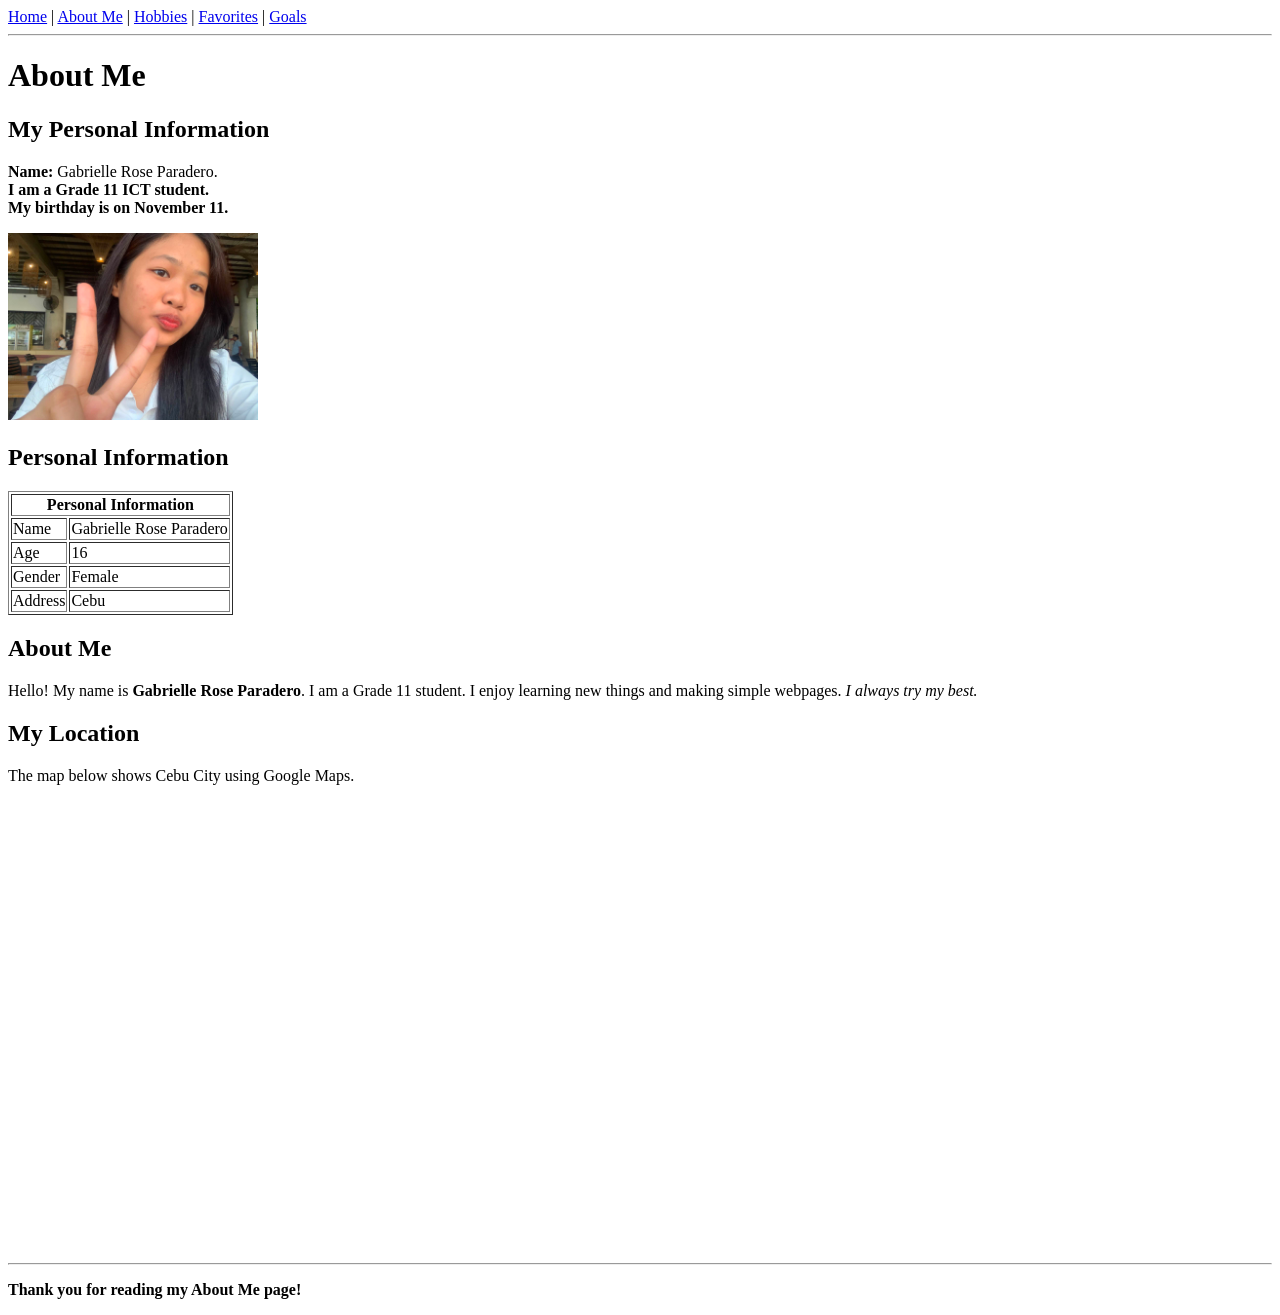
==== about.html @ 6cc4fd08 "Add files via upload Updated profile website with links and frames" ====
<!DOCTYPE html>
<html>
<head>
    <title>About Me</title>
</head>

<body>

<nav>
    <a href="index.html">Home</a> |
    <a href="about.html">About Me</a> |
    <a href="hobbies.html">Hobbies</a> |
    <a href="favorites.html">Favorites</a> |
    <a href="goals.html">Goals</a>
</nav>

<hr>

<h1>About Me</h1>

<h2>My Personal Information</h2>

<p>
<b>Name:</b> Gabrielle Rose Paradero.<br>
<b>I am a Grade 11 ICT student.</b><br>
<b>My birthday is on November 11.</b><br>
</p>

<img src="profile.jpg" alt="My Profile Picture" width="250">

<h2>Personal Information</h2>

<table border="1">
<tr>
<th colspan="2">Personal Information</th>
</tr>

<tr>
<td>Name</td>
<td>Gabrielle Rose Paradero</td>
</tr>

<tr>
<td>Age</td>
<td>16</td>
</tr>

<tr>
<td>Gender</td>
<td>Female</td>
</tr>

<tr>
<td>Address</td>
<td>Cebu</td>
</tr>

</table>

<h2>About Me</h2>

<p>
Hello! My name is <b>Gabrielle Rose Paradero</b>. I am a Grade 11 student. I enjoy learning new things and making simple webpages. <i>I always try my best.</i>
</p>

<h2>My Location</h2>

<p>
The map below shows Cebu City using Google Maps.
</p>

<iframe src="https://www.google.com/maps/embed?pb=!1m18!1m12!1m3!1d9337.25090791818!2d123.94653064439802!3d10.275244884096503!2m3!1f0!2f0!3f0!3m2!1i1024!2i768!4f13.1!3m3!1m2!1s0x33a99a12fdbdce27%3A0xf5ef4addcaf6062f!2sRGE%20Agridev%20Corp.!5e0!3m2!1sen!2sph!4v1785931201587!5m2!1sen!2sph" width="600" height="450" style="border:0;" allowfullscreen="" loading="lazy" referrerpolicy="strict-origin-when-cross-origin"></iframe>

<hr>

<p><b>Thank you for reading my About Me page!</b></p>

</body>
</html>
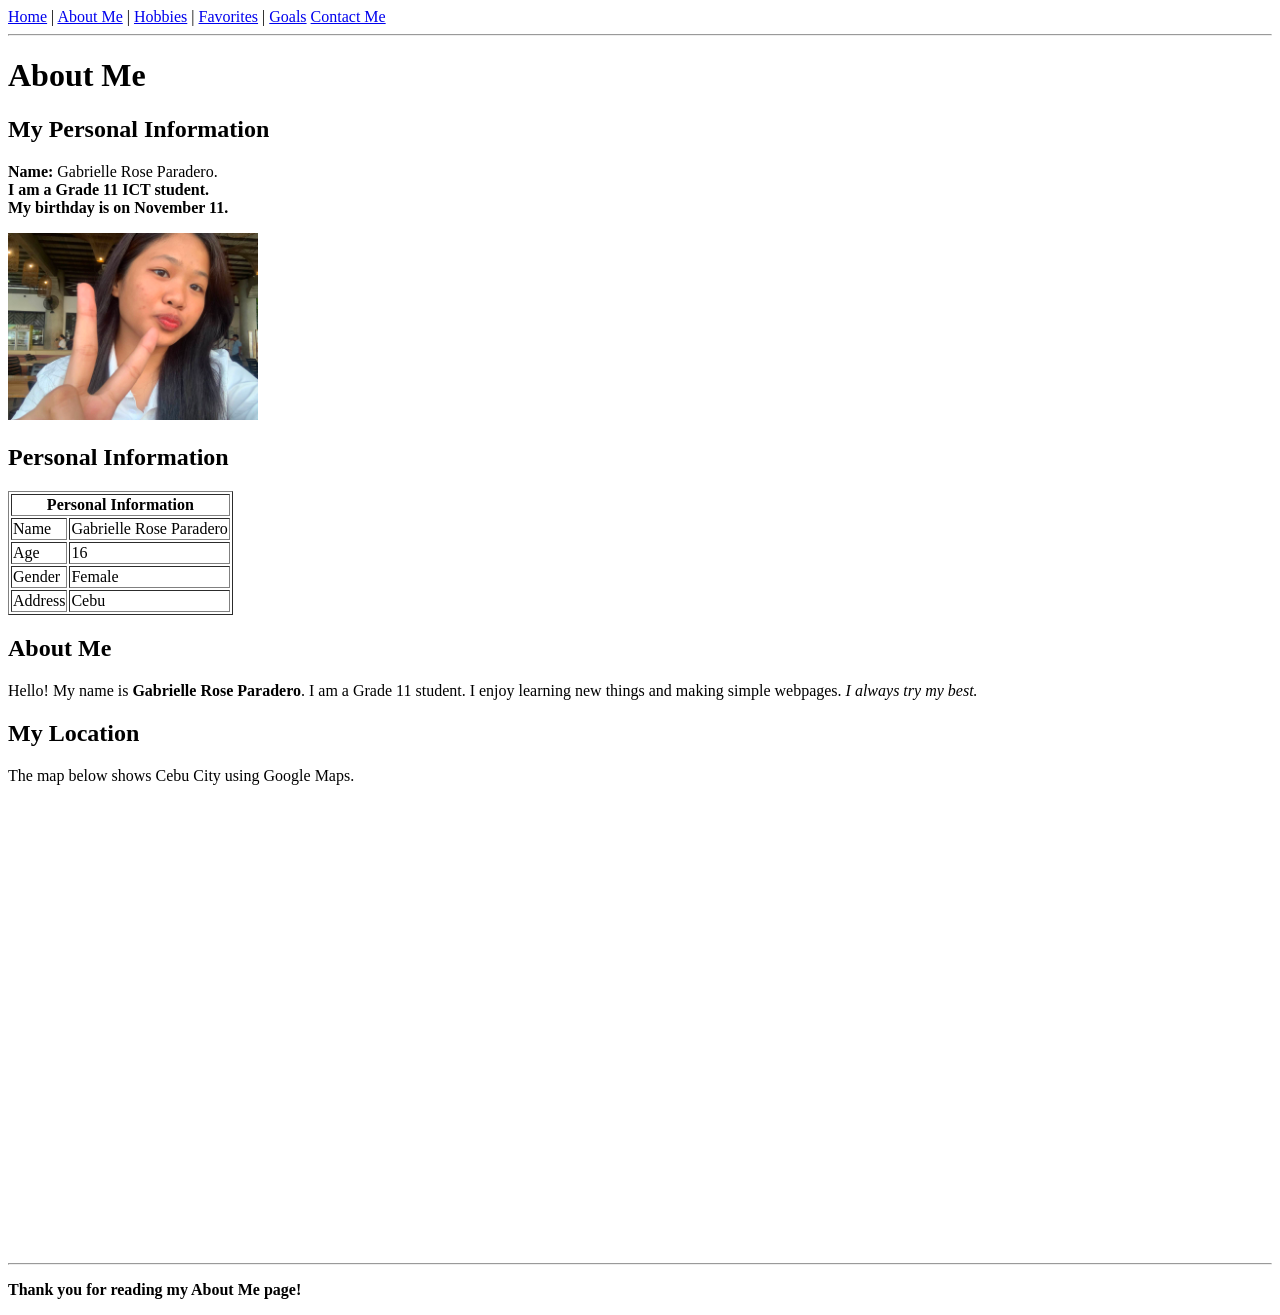
==== commit 56e57b98: "Update navigation menu in about.html Added 'Contact Me' link to the navigation menu." ====
--- a/about.html
+++ b/about.html
@@ -12,6 +12,7 @@
     <a href="hobbies.html">Hobbies</a> |
     <a href="favorites.html">Favorites</a> |
     <a href="goals.html">Goals</a>
+    <a href="contact.html">Contact Me</a>
 </nav>
 
 <hr>
@@ -76,4 +77,4 @@
 <p><b>Thank you for reading my About Me page!</b></p>
 
 </body>
-</html>+</html>
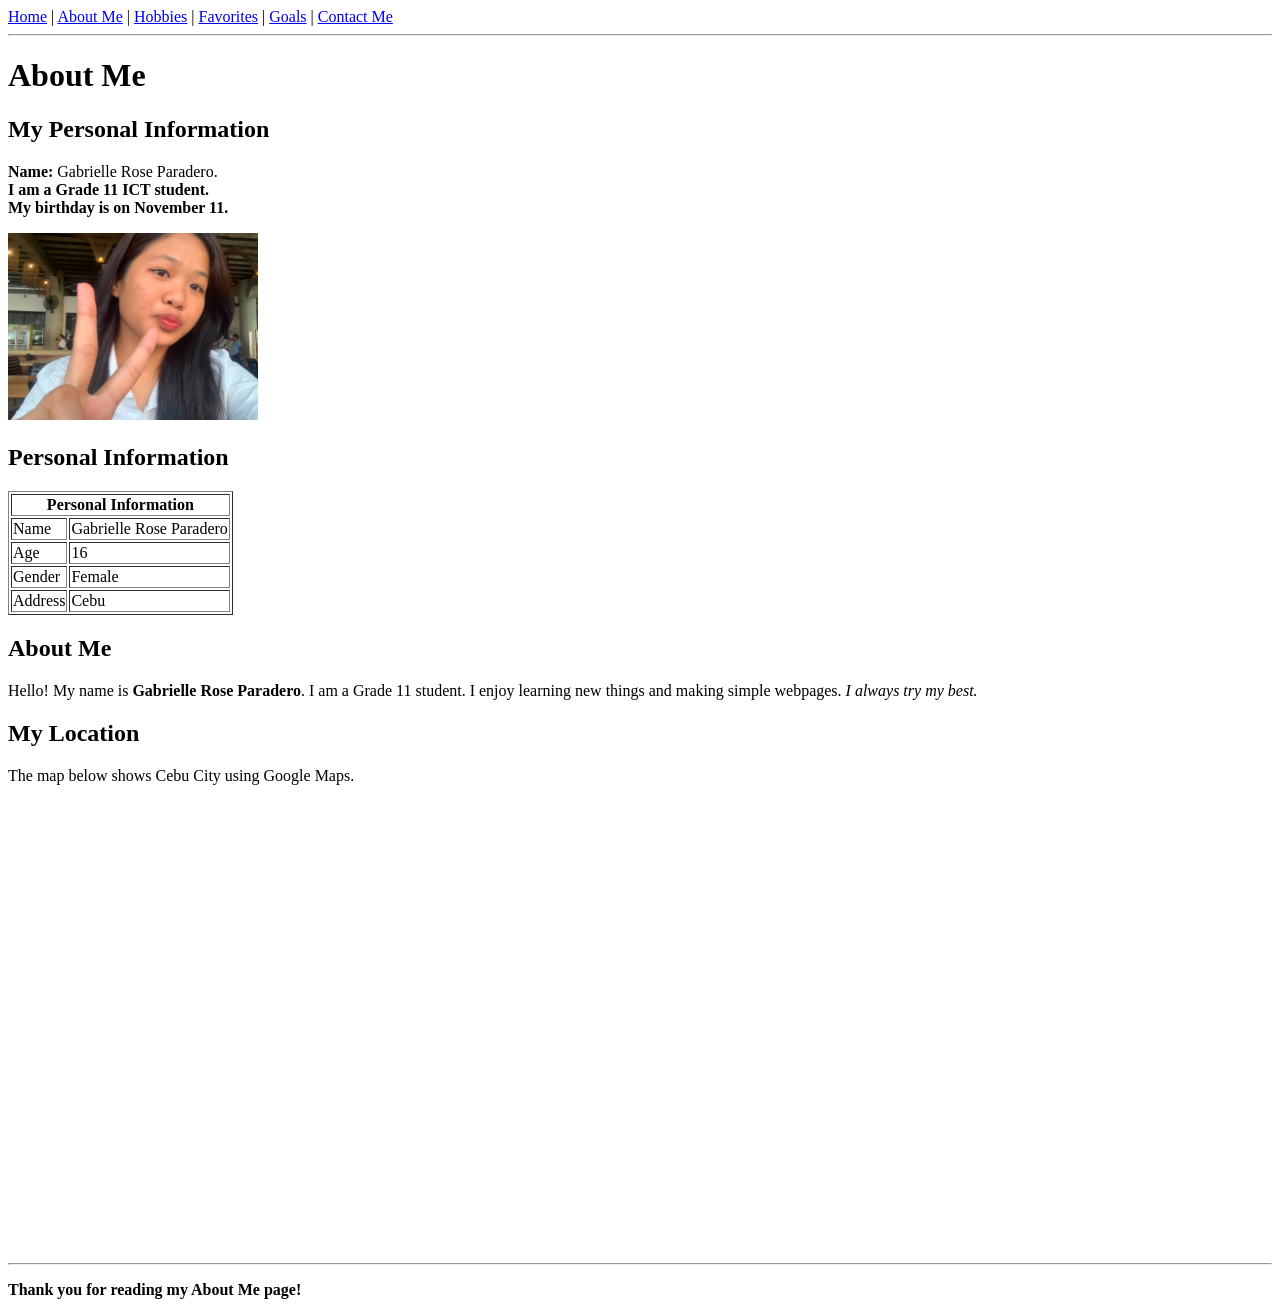
==== commit c97f9aef: "Fix HTML formatting and structure in about.html" ====
--- a/about.html
+++ b/about.html
@@ -11,7 +11,7 @@
     <a href="about.html">About Me</a> |
     <a href="hobbies.html">Hobbies</a> |
     <a href="favorites.html">Favorites</a> |
-    <a href="goals.html">Goals</a>
+    <a href="goals.html">Goals</a> |
     <a href="contact.html">Contact Me</a>
 </nav>
 
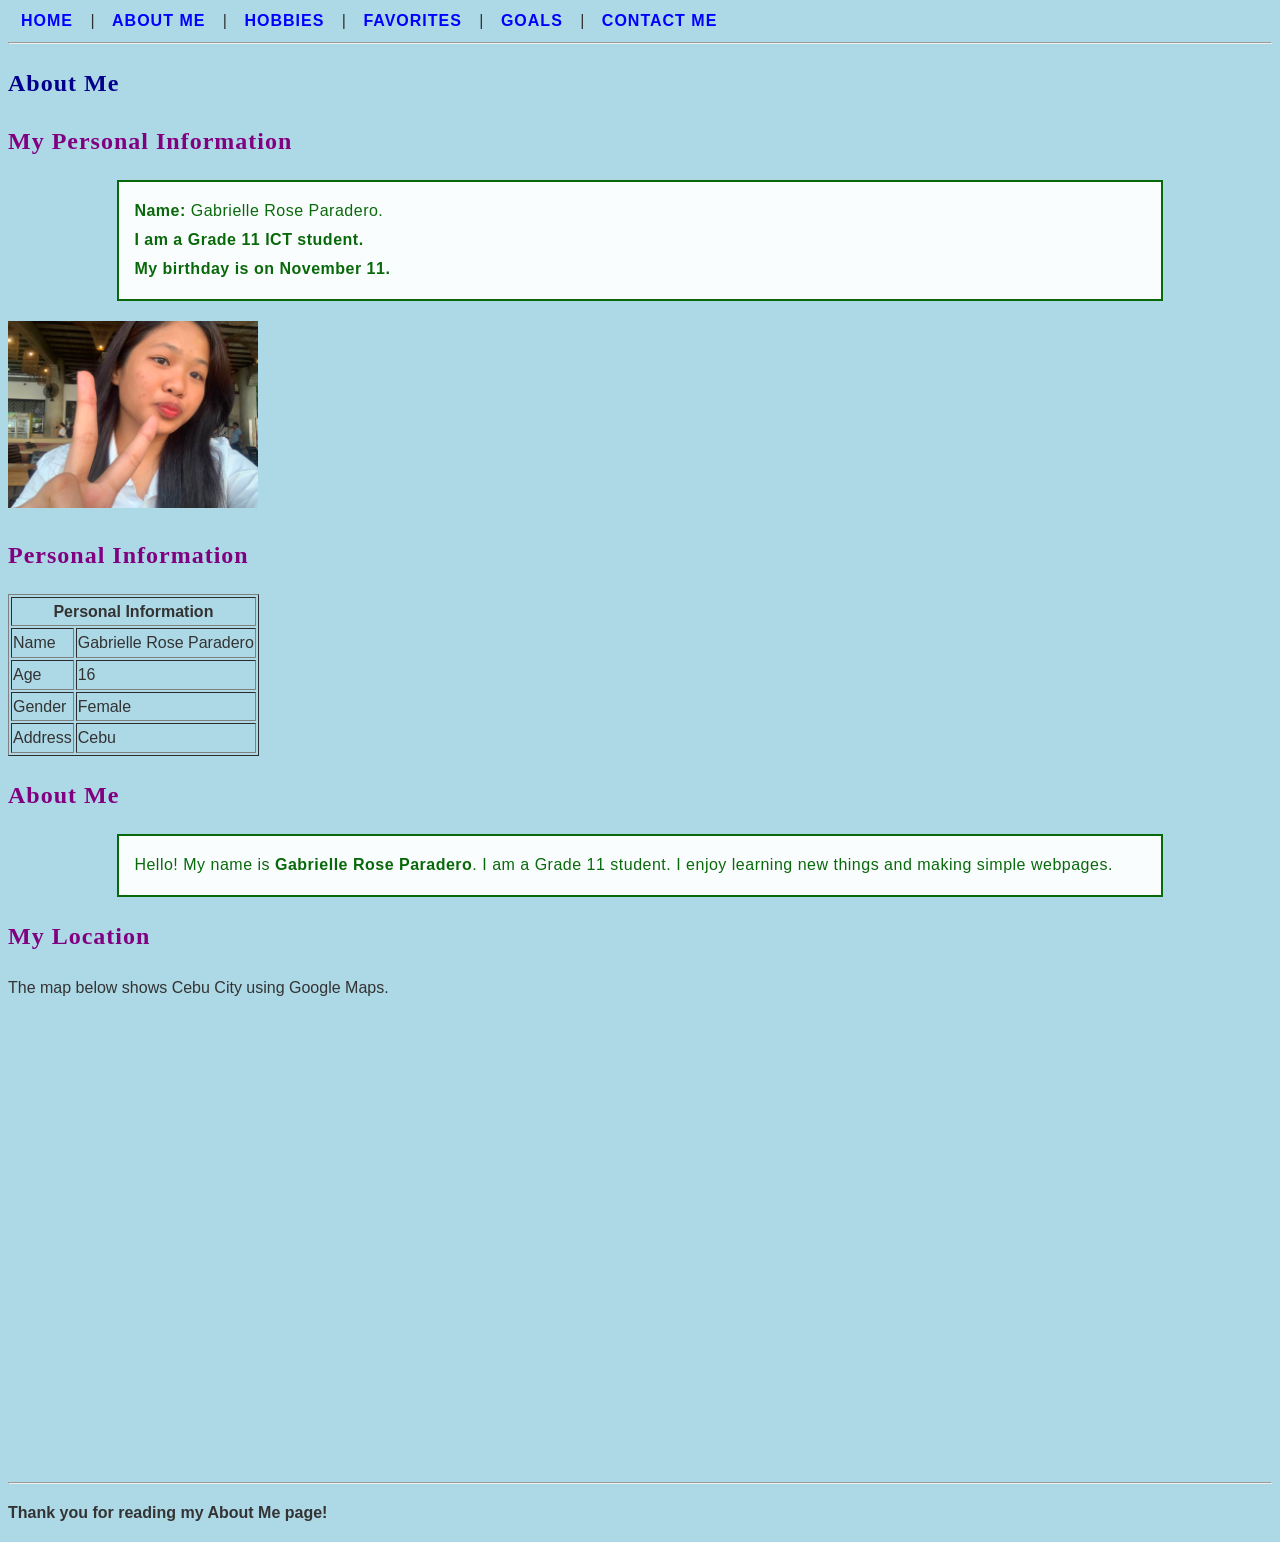
==== commit b4ea01f4: "Refactor about.html to include CSS and improve structure Added a stylesheet link and updated class n" ====
--- a/about.html
+++ b/about.html
@@ -2,26 +2,27 @@
 <html>
 <head>
     <title>About Me</title>
+    <link rel="stylesheet" href="style.css">
 </head>
 
 <body>
 
 <nav>
-    <a href="index.html">Home</a> |
-    <a href="about.html">About Me</a> |
-    <a href="hobbies.html">Hobbies</a> |
-    <a href="favorites.html">Favorites</a> |
-    <a href="goals.html">Goals</a> |
-    <a href="contact.html">Contact Me</a>
+    <a class="nav-link" href="index.html">Home</a> |
+    <a class="nav-link" href="about.html">About Me</a> |
+    <a class="nav-link" href="hobbies.html">Hobbies</a> |
+    <a class="nav-link" href="favorites.html">Favorites</a> |
+    <a class="nav-link" href="goals.html">Goals</a> |
+    <a class="nav-link" href="contact.html">Contact Me</a>
 </nav>
 
 <hr>
 
-<h1>About Me</h1>
+<h2>About Me</h2>
 
-<h2>My Personal Information</h2>
+<h2 class="section-title"> My Personal Information</h2>
 
-<p>
+<p class="profile-info">
 <b>Name:</b> Gabrielle Rose Paradero.<br>
 <b>I am a Grade 11 ICT student.</b><br>
 <b>My birthday is on November 11.</b><br>
@@ -29,7 +30,7 @@
 
 <img src="profile.jpg" alt="My Profile Picture" width="250">
 
-<h2>Personal Information</h2>
+<h2 class="section-title">Personal Information</h2>
 
 <table border="1">
 <tr>
@@ -58,13 +59,13 @@
 
 </table>
 
-<h2>About Me</h2>
+<h2 class="section-title">About Me</h2>
 
-<p>
-Hello! My name is <b>Gabrielle Rose Paradero</b>. I am a Grade 11 student. I enjoy learning new things and making simple webpages. <i>I always try my best.</i>
+<p class="profile-info">
+Hello! My name is <b>Gabrielle Rose Paradero</b>. I am a Grade 11 student. I enjoy learning new things and making simple webpages.
 </p>
 
-<h2>My Location</h2>
+<h2 class="section-title">My Location</h2>
 
 <p>
 The map below shows Cebu City using Google Maps.
--- a/style.css
+++ b/style.css
@@ -0,0 +1,367 @@
+body {
+
+    color: #333333;
+
+    background-color: lightblue;
+
+    font-family: Arial, sans-serif;
+
+    font-size: 16px;
+
+    line-height: 1.6;
+
+}
+
+
+/* Main Heading */
+
+h1 {
+
+    text-align: center;
+
+    text-transform: uppercase;
+
+    text-decoration: underline;
+
+    letter-spacing: 2px;
+
+    font-family: Georgia, serif;
+
+    font-size: 32px;
+
+    font-weight: bold;
+
+    color: white;
+
+    background: linear-gradient(to right, #4169e1, #9370db);
+
+    padding: 20px;
+
+}
+
+
+/* Other Headings */
+
+h2 {
+
+    color: darkblue;
+
+    font-family: Georgia, serif;
+
+    font-size: 24px;
+
+    font-weight: bold;
+
+    letter-spacing: 1px;
+
+}
+
+
+/* Profile Information */
+
+.profile-info {
+    color: darkgreen;
+    font-family: Arial, sans-serif;
+    font-size: 16px;
+    line-height: 1.8;
+    letter-spacing: 0.5px;
+    background-color: white;
+
+    /* CSS Box Model */
+    width: 80%;
+    height: auto;
+    padding: 15px;
+    border: 2px solid darkgreen;
+    margin: 20px auto;
+
+    opacity: 0.95;
+}
+
+
+/* Navigation */
+
+.nav-link {
+
+    color: white;
+
+    font-family: Arial, sans-serif;
+
+    font-size: 16px;
+
+    font-weight: bold;
+
+    text-decoration: none;
+
+    text-transform: uppercase;
+
+    letter-spacing: 1px;
+
+}
+
+
+/* Section Titles */
+
+.section-title {
+
+    color: purple;
+
+    font-family: Georgia, serif;
+
+    font-size: 24px;
+
+    font-weight: bold;
+
+    text-transform: capitalize;
+
+}
+
+
+/* Form Labels */
+
+.form-label {
+
+    font-family: Arial, sans-serif;
+
+    font-size: 16px;
+
+    font-weight: bold;
+
+}
+
+
+/* Form Inputs */
+
+.form-input {
+
+    color: blue;
+
+    font-family: Arial, sans-serif;
+
+    font-size: 15px;
+
+}
+
+
+/* Buttons */
+
+.btn {
+
+    font-family: Arial, sans-serif;
+
+    font-size: 16px;
+
+    font-weight: bold;
+
+}
+
+
+/* Primary Button */
+
+.primary {
+
+    color: white;
+
+    background-color: darkblue;
+
+}
+
+
+/* Main Header */
+
+#main-header {
+    position: relative;
+    z-index: 10;
+    text-align: center;
+    background-color: lightgray;
+    padding: 20px;
+    border: 2px solid darkblue;
+    margin-bottom: 20px;
+    opacity: 0.95;
+}
+
+
+/* Contact Section */
+
+#contact-section {
+
+    text-align: center;
+
+    text-transform: uppercase;
+
+    letter-spacing: 2px;
+
+    color: darkblue;
+
+    background: linear-gradient(to right, lightyellow, lavender);
+
+    padding: 15px;
+
+}
+
+/* Contact Form */
+
+form {
+    background: linear-gradient(to bottom, white, lavender);
+    color: #333333;
+    font-family: Arial, sans-serif;
+    font-size: 16px;
+    line-height: 1.6;
+    padding: 20px;
+    opacity: 0.95;
+}
+
+ /* Updated for CSS Lesson 2.1 */
+ 
+ /* CSS Lists */
+
+ul {
+    list-style-type: square;
+    padding-left: 30px;
+}
+
+ol {
+    list-style-type: upper-alpha;
+    padding-left: 30px;
+}
+
+/* CSS Links */
+
+.nav-link {
+    padding: 8px;
+    margin: 5px;
+    text-decoration: none;
+}
+
+.nav-link:link {
+    color: blue;
+}
+
+.nav-link:visited {
+    color: purple;
+}
+
+.nav-link:hover {
+    color: red;
+    text-decoration: underline;
+}
+
+.nav-link:active {
+    color: green;
+}
+
+.profile-image {
+    position: relative;
+    z-index: 2;
+    float: left;
+    margin: 10px 20px 10px 0;
+    border: 3px solid darkblue;
+}
+
+/* Clear Float */
+
+.clear-section {
+    clear: both;
+}
+
+
+/* MY PHOTO GALLERY */
+
+#gallery {
+    margin: 30px auto;
+    padding: 20px;
+    text-align: center;
+}
+
+.gallery {
+    display: grid;
+    grid-template-columns: repeat(2, 1fr);
+    gap: 20px;
+    max-width: 800px;
+    margin: 20px auto;
+}
+
+.gallery img {
+    width: 100%;
+    height: 220px;
+    object-fit: cover;
+    border-radius: 12px;
+    border: 3px solid white;
+    box-shadow: 0 4px 10px rgba(0, 0, 0, 0.2);
+}
+
+
+/* PICTURE HOVER EFFECT */
+
+.gallery img {
+    transition: transform 0.3s ease, box-shadow 0.3s ease;
+}
+
+.gallery img:hover {
+    transform: scale(1.05);
+    box-shadow: 0 8px 18px rgba(0, 0, 0, 0.3);
+}
+
+
+/* NAVIGATION LINK EFFECTS */
+
+.nav-link:hover {
+    color: purple;
+    text-decoration: underline;
+}
+
+.nav-link:active {
+    color: red;
+}
+
+.nav-link:visited {
+    color: darkgreen;
+}
+
+
+/* CONTACT FORM FOCUS EFFECT */
+
+input:focus,
+textarea:focus {
+    outline: 2px solid royalblue;
+    border-color: royalblue;
+    background-color: #f0f8ff;
+}
+
+
+/* BUTTON HOVER AND CLICK EFFECTS */
+
+button:hover,
+input[type="submit"]:hover {
+    opacity: 0.8;
+    cursor: pointer;
+}
+
+button:active,
+input[type="submit"]:active {
+    transform: scale(0.98);
+}
+
+
+
+#gallery h2::before {
+    content: "[ ";
+    color: purple;
+    font-weight: bold;
+}
+
+#gallery h2::after {
+    content: " ]";
+    color: purple;
+    font-weight: bold;
+} 
+
+/* Add a decorative line under h1 headings */
+h1::after {
+    content: "";
+    display: block;
+    width: 100px;
+    height: 4px;
+    background: linear-gradient(to right, blue, purple);
+    margin: 10px auto;
+    border-radius: 5px;
+}
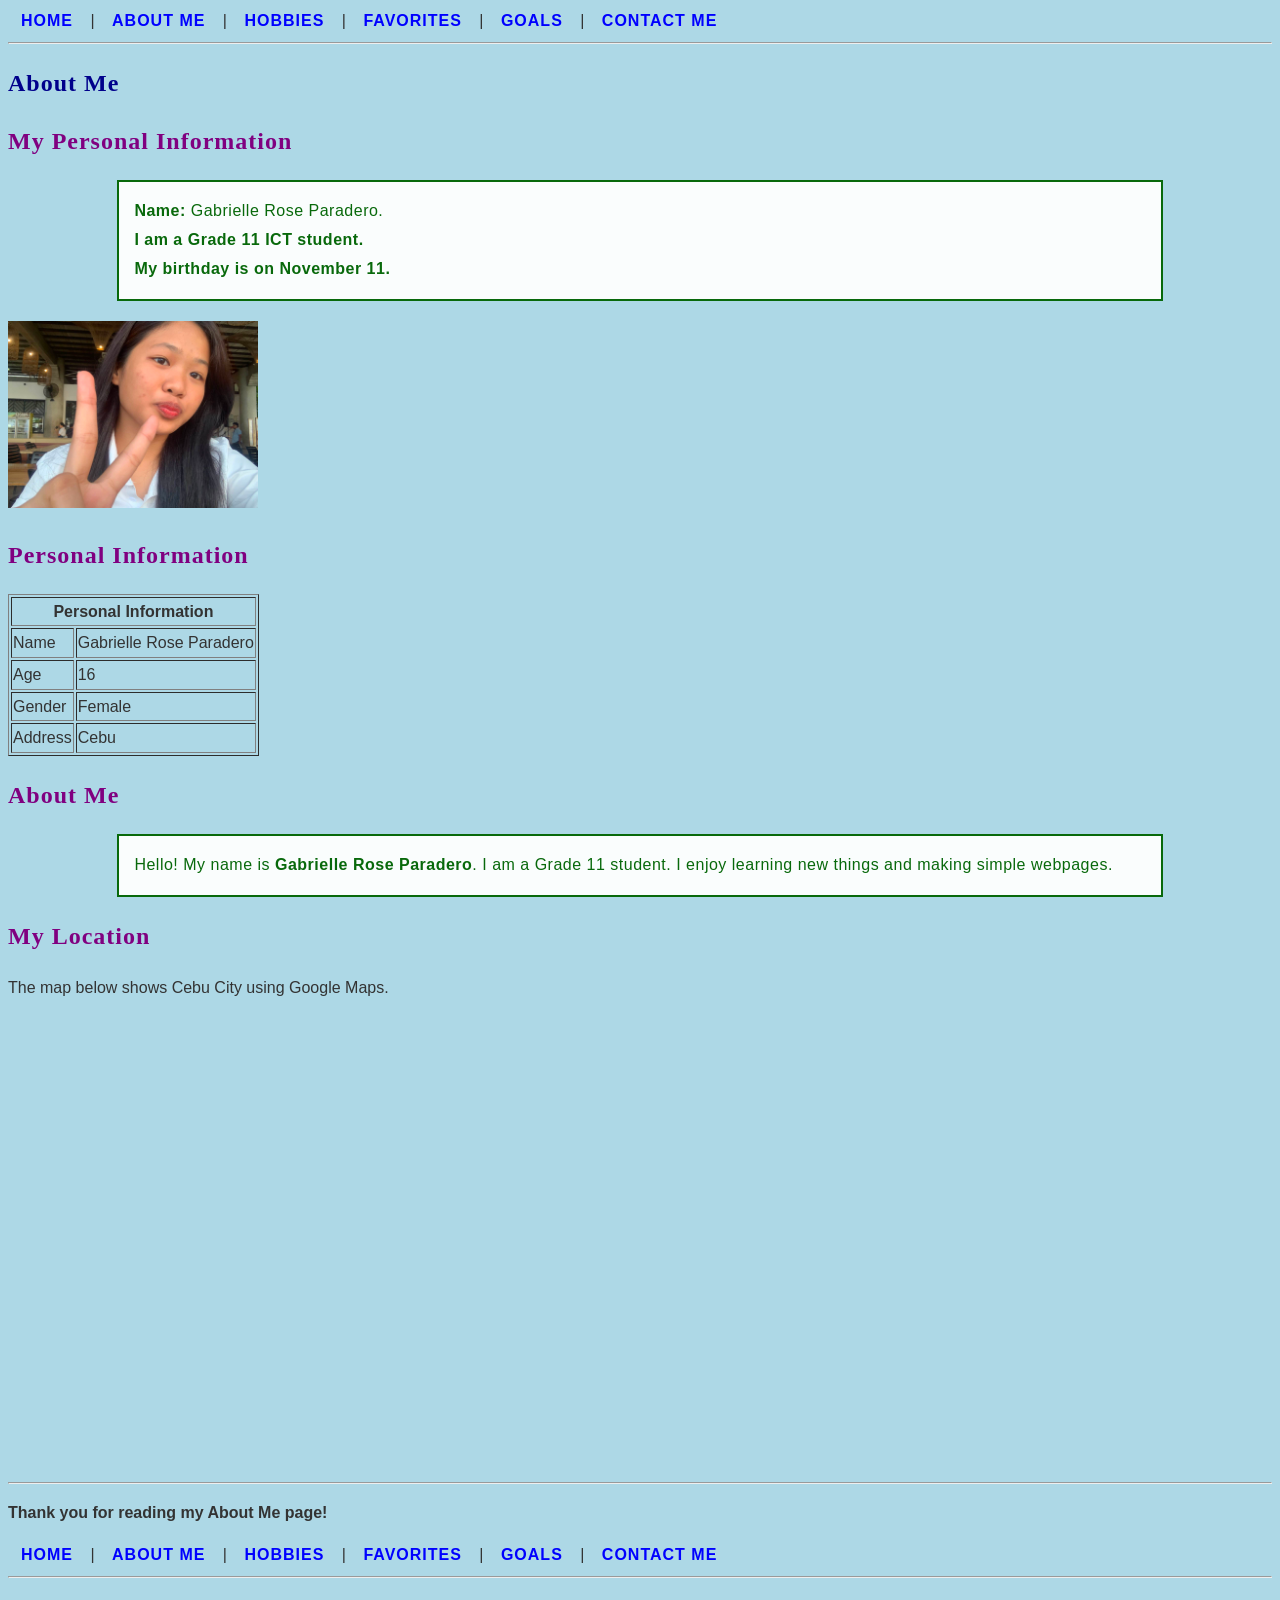
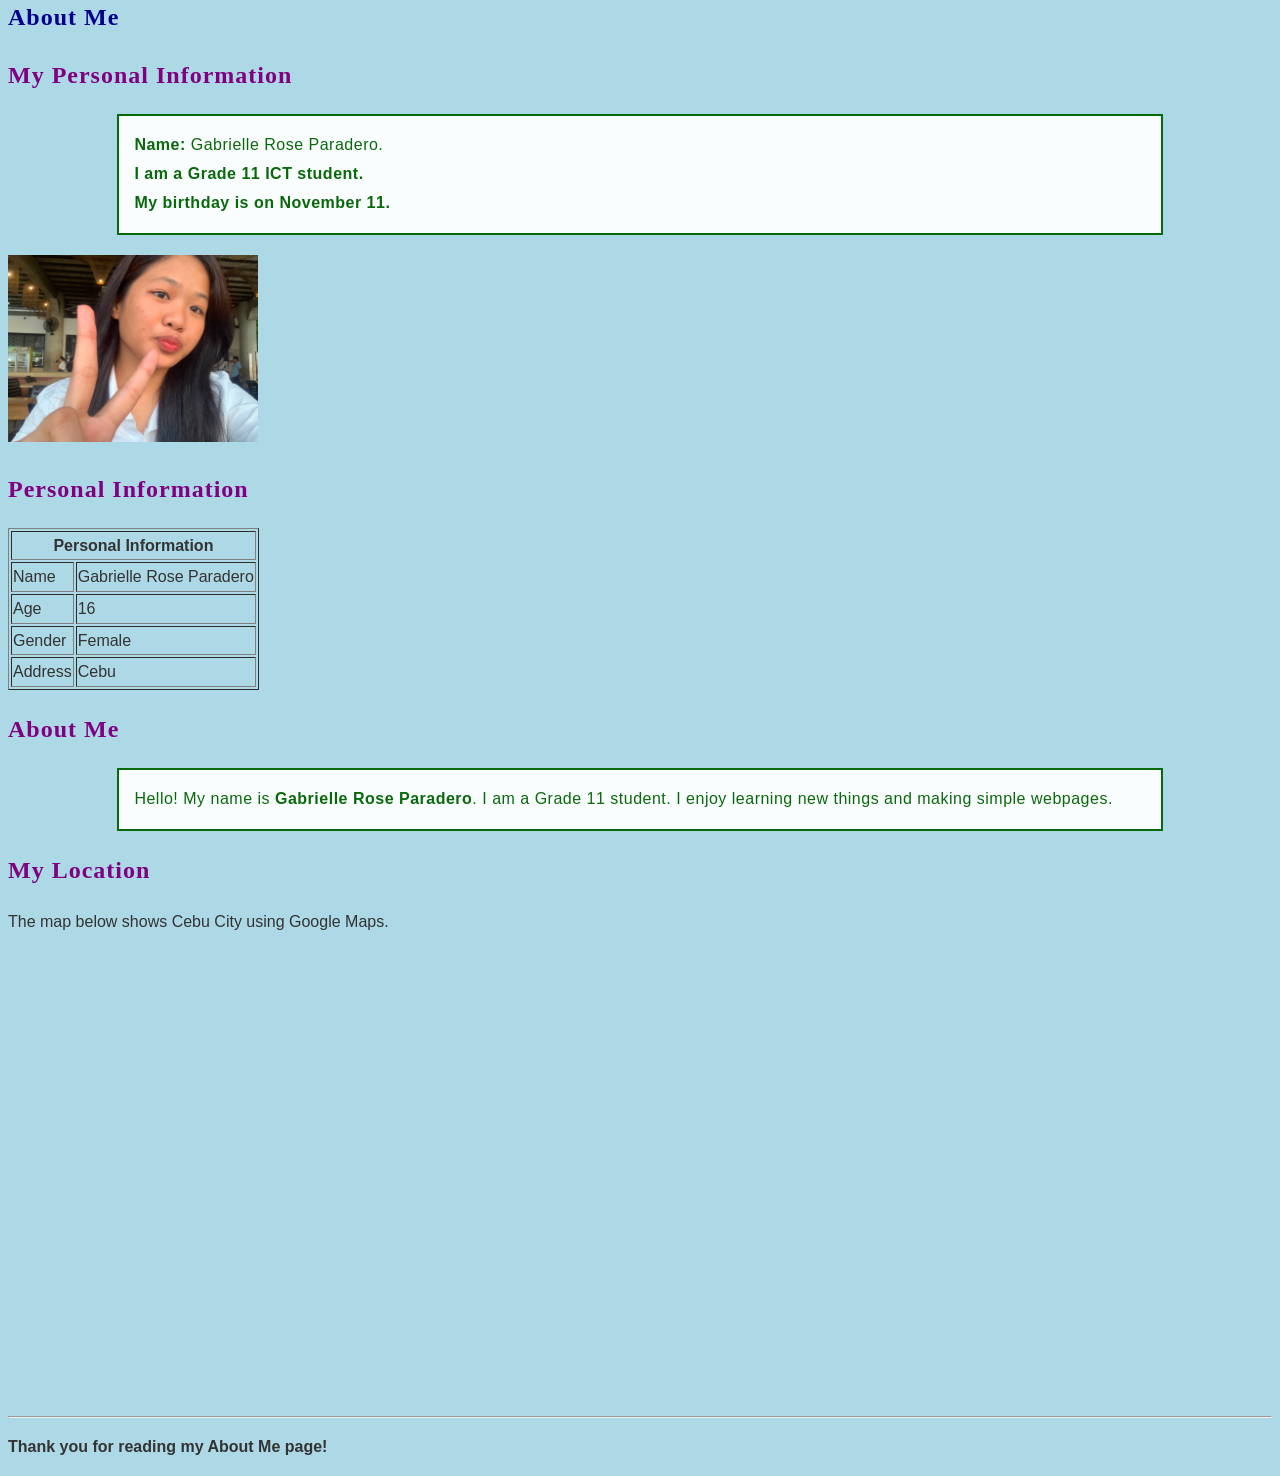
==== commit 857a1b1a: "Refactor about.html for improved structure" ====
--- a/about.html
+++ b/about.html
@@ -78,4 +78,84 @@
 <p><b>Thank you for reading my About Me page!</b></p>
 
 </body>
+</html><!DOCTYPE html>
+<html>
+<head>
+    <title>About Me</title>
+    <link rel="stylesheet" href="style.css">
+</head>
+
+<body>
+
+<nav>
+    <a class="nav-link" href="index.html">Home</a> |
+    <a class="nav-link" href="about.html">About Me</a> |
+    <a class="nav-link" href="hobbies.html">Hobbies</a> |
+    <a class="nav-link" href="favorites.html">Favorites</a> |
+    <a class="nav-link" href="goals.html">Goals</a> |
+    <a class="nav-link" href="contact.html">Contact Me</a>
+</nav>
+
+<hr>
+
+<h2>About Me</h2>
+
+<h2 class="section-title"> My Personal Information</h2>
+
+<p class="profile-info">
+<b>Name:</b> Gabrielle Rose Paradero.<br>
+<b>I am a Grade 11 ICT student.</b><br>
+<b>My birthday is on November 11.</b><br>
+</p>
+
+<img src="profile.jpg" alt="My Profile Picture" width="250">
+
+<h2 class="section-title">Personal Information</h2>
+
+<table border="1">
+<tr>
+<th colspan="2">Personal Information</th>
+</tr>
+
+<tr>
+<td>Name</td>
+<td>Gabrielle Rose Paradero</td>
+</tr>
+
+<tr>
+<td>Age</td>
+<td>16</td>
+</tr>
+
+<tr>
+<td>Gender</td>
+<td>Female</td>
+</tr>
+
+<tr>
+<td>Address</td>
+<td>Cebu</td>
+</tr>
+
+</table>
+
+<h2 class="section-title">About Me</h2>
+
+<p class="profile-info">
+Hello! My name is <b>Gabrielle Rose Paradero</b>. I am a Grade 11 student. I enjoy learning new things and making simple webpages.
+</p>
+
+<h2 class="section-title">My Location</h2>
+
+<p>
+The map below shows Cebu City using Google Maps.
+</p>
+
+<iframe src="https://www.google.com/maps/embed?pb=!1m18!1m12!1m3!1d9337.25090791818!2d123.94653064439802!3d10.275244884096503!2m3!1f0!2f0!3f0!3m2!1i1024!2i768!4f13.1!3m3!1m2!1s0x33a99a12fdbdce27%3A0xf5ef4addcaf6062f!2sRGE%20Agridev%20Corp.!5e0!3m2!1sen!2sph!4v1785931201587!5m2!1sen!2sph" width="600" height="450" style="border:0;" allowfullscreen="" loading="lazy" referrerpolicy="strict-origin-when-cross-origin"></iframe>
+
+<hr>
+
+<p><b>Thank you for reading my About Me page!</b></p>
+
+</body>
 </html>
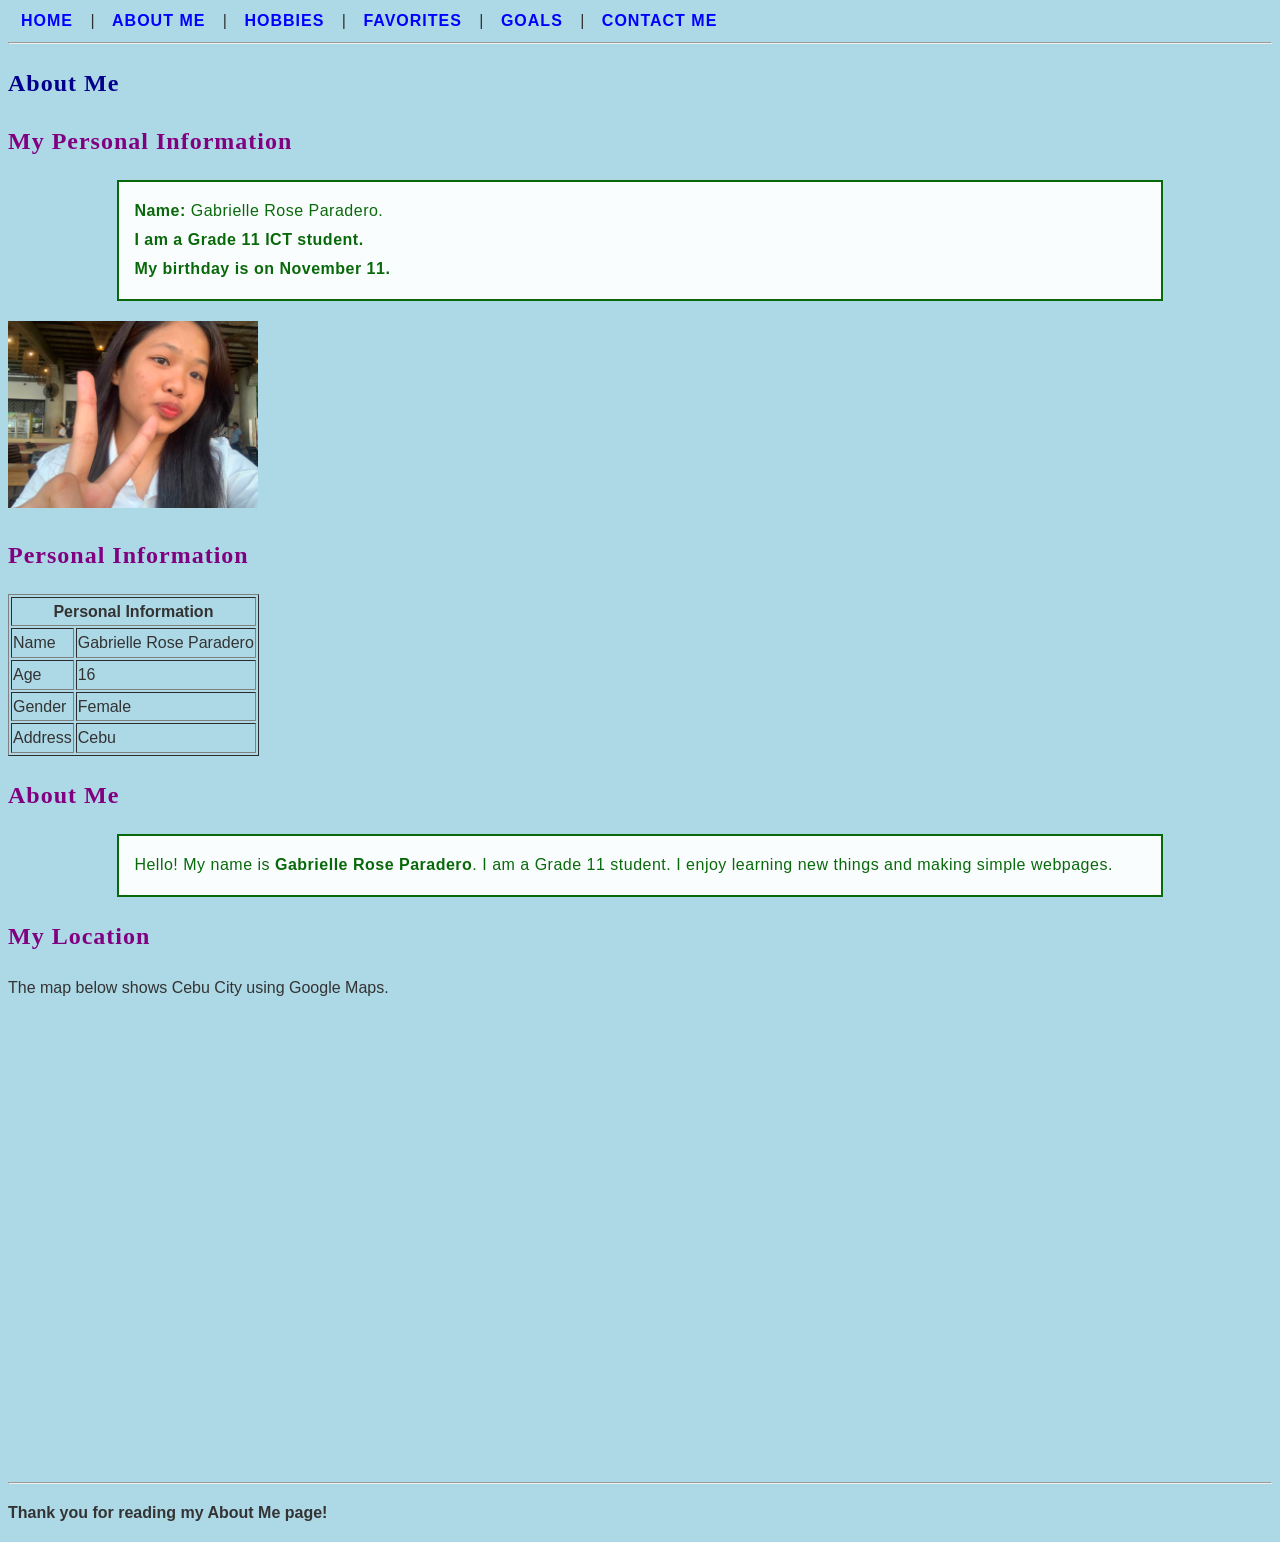
==== commit d8af33f2: "Fix HTML structure and remove duplicate content" ====
--- a/about.html
+++ b/about.html
@@ -78,84 +78,4 @@
 <p><b>Thank you for reading my About Me page!</b></p>
 
 </body>
-</html><!DOCTYPE html>
-<html>
-<head>
-    <title>About Me</title>
-    <link rel="stylesheet" href="style.css">
-</head>
-
-<body>
-
-<nav>
-    <a class="nav-link" href="index.html">Home</a> |
-    <a class="nav-link" href="about.html">About Me</a> |
-    <a class="nav-link" href="hobbies.html">Hobbies</a> |
-    <a class="nav-link" href="favorites.html">Favorites</a> |
-    <a class="nav-link" href="goals.html">Goals</a> |
-    <a class="nav-link" href="contact.html">Contact Me</a>
-</nav>
-
-<hr>
-
-<h2>About Me</h2>
-
-<h2 class="section-title"> My Personal Information</h2>
-
-<p class="profile-info">
-<b>Name:</b> Gabrielle Rose Paradero.<br>
-<b>I am a Grade 11 ICT student.</b><br>
-<b>My birthday is on November 11.</b><br>
-</p>
-
-<img src="profile.jpg" alt="My Profile Picture" width="250">
-
-<h2 class="section-title">Personal Information</h2>
-
-<table border="1">
-<tr>
-<th colspan="2">Personal Information</th>
-</tr>
-
-<tr>
-<td>Name</td>
-<td>Gabrielle Rose Paradero</td>
-</tr>
-
-<tr>
-<td>Age</td>
-<td>16</td>
-</tr>
-
-<tr>
-<td>Gender</td>
-<td>Female</td>
-</tr>
-
-<tr>
-<td>Address</td>
-<td>Cebu</td>
-</tr>
-
-</table>
-
-<h2 class="section-title">About Me</h2>
-
-<p class="profile-info">
-Hello! My name is <b>Gabrielle Rose Paradero</b>. I am a Grade 11 student. I enjoy learning new things and making simple webpages.
-</p>
-
-<h2 class="section-title">My Location</h2>
-
-<p>
-The map below shows Cebu City using Google Maps.
-</p>
-
-<iframe src="https://www.google.com/maps/embed?pb=!1m18!1m12!1m3!1d9337.25090791818!2d123.94653064439802!3d10.275244884096503!2m3!1f0!2f0!3f0!3m2!1i1024!2i768!4f13.1!3m3!1m2!1s0x33a99a12fdbdce27%3A0xf5ef4addcaf6062f!2sRGE%20Agridev%20Corp.!5e0!3m2!1sen!2sph!4v1785931201587!5m2!1sen!2sph" width="600" height="450" style="border:0;" allowfullscreen="" loading="lazy" referrerpolicy="strict-origin-when-cross-origin"></iframe>
-
-<hr>
-
-<p><b>Thank you for reading my About Me page!</b></p>
-
-</body>
 </html>
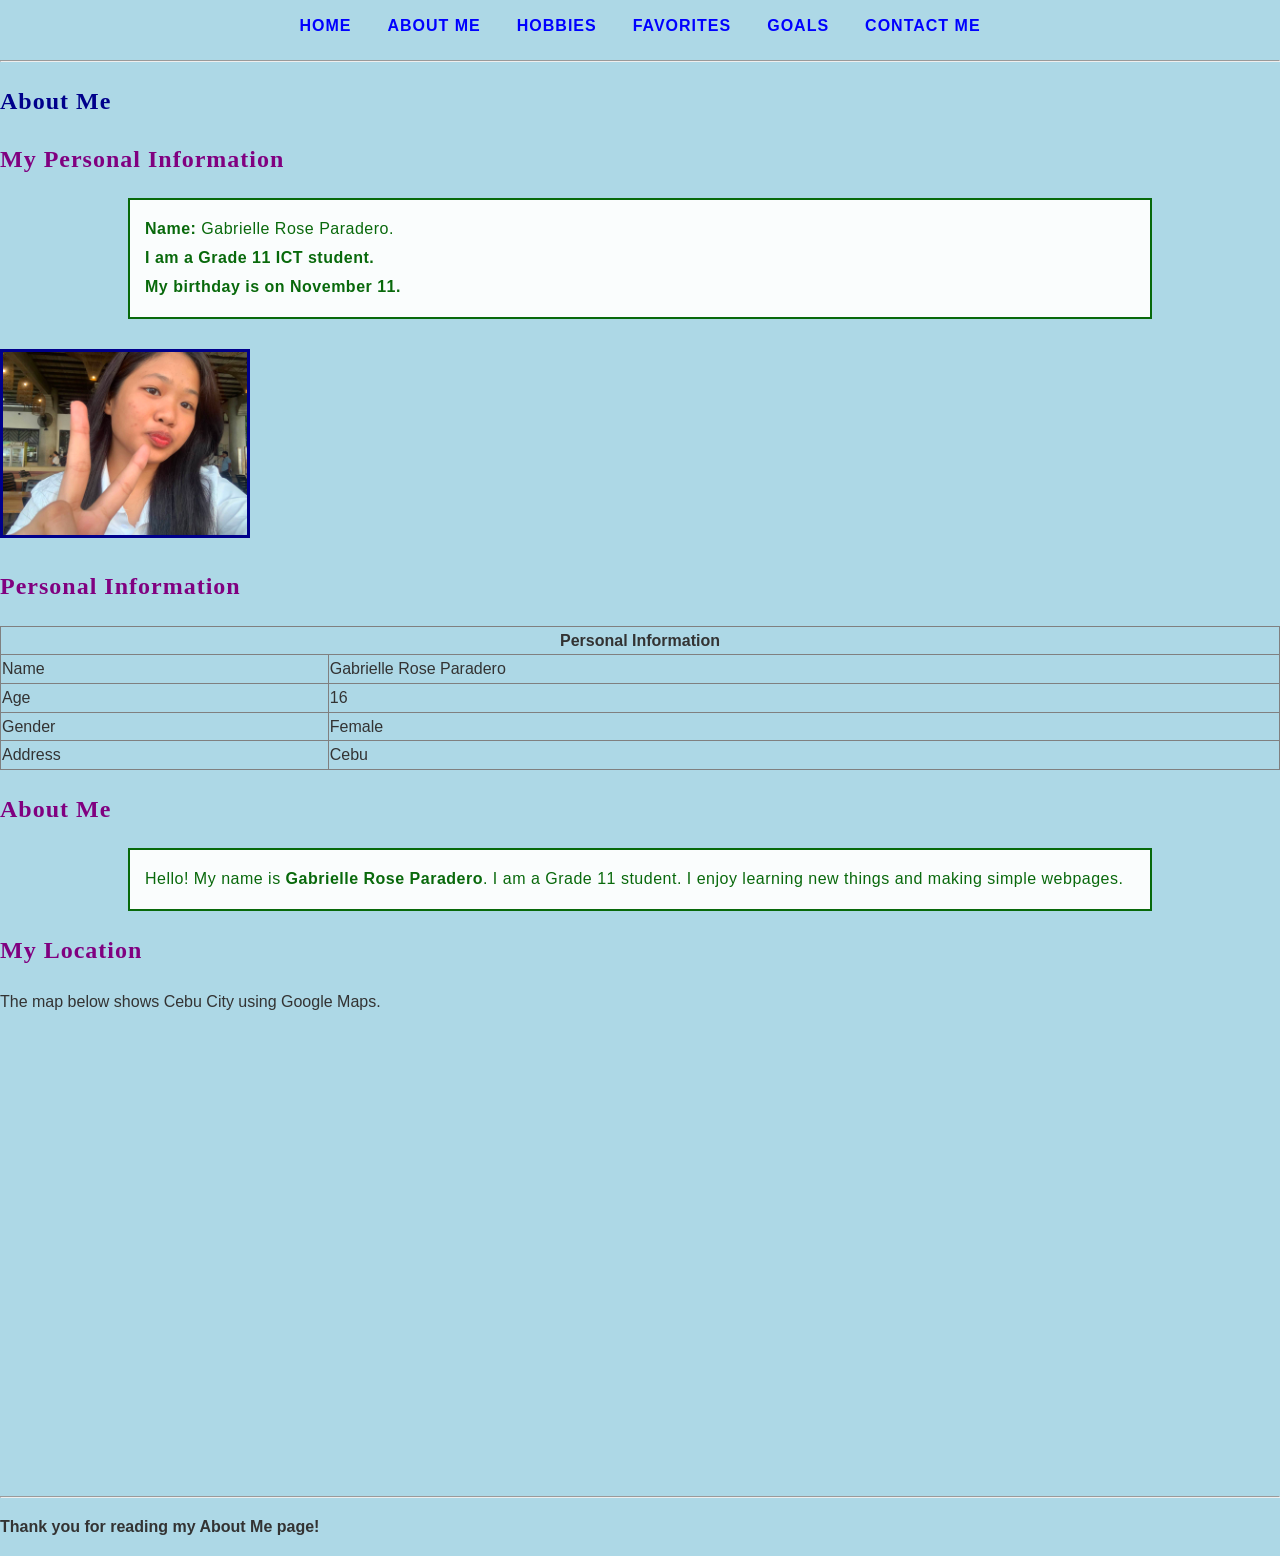
==== commit ec978c53: "Add files via upload Updated personal profile website with responsive design and working contact for" ====
--- a/about.html
+++ b/about.html
@@ -1,81 +1,118 @@
+
 <!DOCTYPE html>
-<html>
+<html lang="en">
+
 <head>
+    <meta charset="UTF-8">
+
+    <!-- Responsive Web Design -->
+    <meta name="viewport" content="width=device-width, initial-scale=1.0">
+
     <title>About Me</title>
+
+    <!-- External CSS -->
     <link rel="stylesheet" href="style.css">
 </head>
 
 <body>
 
-<nav>
-    <a class="nav-link" href="index.html">Home</a> |
-    <a class="nav-link" href="about.html">About Me</a> |
-    <a class="nav-link" href="hobbies.html">Hobbies</a> |
-    <a class="nav-link" href="favorites.html">Favorites</a> |
-    <a class="nav-link" href="goals.html">Goals</a> |
-    <a class="nav-link" href="contact.html">Contact Me</a>
-</nav>
+    <!-- Navigation Menu -->
+    <nav>
+        <a class="nav-link" href="index.html">Home</a>
+        <a class="nav-link" href="about.html">About Me</a>
+        <a class="nav-link" href="hobbies.html">Hobbies</a>
+        <a class="nav-link" href="favorites.html">Favorites</a>
+        <a class="nav-link" href="goals.html">Goals</a>
+        <a class="nav-link" href="contact.html">Contact Me</a>
+    </nav>
 
-<hr>
+    <hr>
 
-<h2>About Me</h2>
+    <!-- About Me Section -->
+    <h2>About Me</h2>
 
-<h2 class="section-title"> My Personal Information</h2>
+    <h2 class="section-title">My Personal Information</h2>
 
-<p class="profile-info">
-<b>Name:</b> Gabrielle Rose Paradero.<br>
-<b>I am a Grade 11 ICT student.</b><br>
-<b>My birthday is on November 11.</b><br>
-</p>
+    <p class="profile-info">
+        <b>Name:</b> Gabrielle Rose Paradero.<br>
+        <b>I am a Grade 11 ICT student.</b><br>
+        <b>My birthday is on November 11.</b><br>
+    </p>
 
-<img src="profile.jpg" alt="My Profile Picture" width="250">
+    <!-- Profile Picture -->
+    <img
+        src="profile.jpg"
+        alt="My Profile Picture"
+        width="250"
+        class="profile-image"
+    >
 
-<h2 class="section-title">Personal Information</h2>
+    <div class="clear-section"></div>
 
-<table border="1">
-<tr>
-<th colspan="2">Personal Information</th>
-</tr>
+    <!-- Personal Information Table -->
+    <h2 class="section-title">Personal Information</h2>
 
-<tr>
-<td>Name</td>
-<td>Gabrielle Rose Paradero</td>
-</tr>
+    <table border="1">
 
-<tr>
-<td>Age</td>
-<td>16</td>
-</tr>
+        <tr>
+            <th colspan="2">Personal Information</th>
+        </tr>
 
-<tr>
-<td>Gender</td>
-<td>Female</td>
-</tr>
+        <tr>
+            <td>Name</td>
+            <td>Gabrielle Rose Paradero</td>
+        </tr>
 
-<tr>
-<td>Address</td>
-<td>Cebu</td>
-</tr>
+        <tr>
+            <td>Age</td>
+            <td>16</td>
+        </tr>
 
-</table>
+        <tr>
+            <td>Gender</td>
+            <td>Female</td>
+        </tr>
 
-<h2 class="section-title">About Me</h2>
+        <tr>
+            <td>Address</td>
+            <td>Cebu</td>
+        </tr>
 
-<p class="profile-info">
-Hello! My name is <b>Gabrielle Rose Paradero</b>. I am a Grade 11 student. I enjoy learning new things and making simple webpages.
-</p>
+    </table>
 
-<h2 class="section-title">My Location</h2>
+    <!-- About Me Description -->
+    <h2 class="section-title">About Me</h2>
 
-<p>
-The map below shows Cebu City using Google Maps.
-</p>
+    <p class="profile-info">
+        Hello! My name is <b>Gabrielle Rose Paradero</b>.
+        I am a Grade 11 student. I enjoy learning new things
+        and making simple webpages.
+    </p>
 
-<iframe src="https://www.google.com/maps/embed?pb=!1m18!1m12!1m3!1d9337.25090791818!2d123.94653064439802!3d10.275244884096503!2m3!1f0!2f0!3f0!3m2!1i1024!2i768!4f13.1!3m3!1m2!1s0x33a99a12fdbdce27%3A0xf5ef4addcaf6062f!2sRGE%20Agridev%20Corp.!5e0!3m2!1sen!2sph!4v1785931201587!5m2!1sen!2sph" width="600" height="450" style="border:0;" allowfullscreen="" loading="lazy" referrerpolicy="strict-origin-when-cross-origin"></iframe>
+    <!-- My Location -->
+    <h2 class="section-title">My Location</h2>
 
-<hr>
+    <p>
+        The map below shows Cebu City using Google Maps.
+    </p>
 
-<p><b>Thank you for reading my About Me page!</b></p>
+    <!-- Responsive Google Maps -->
+    <iframe
+        src="https://www.google.com/maps/embed?pb=!1m18!1m12!1m3!1d9337.25090791818!2d123.94653064439802!3d10.275244884096503!2m3!1f0!2f0!3f0!3m2!1i1024!2i768!4f13.1!3m3!1m2!1s0x33a99a12fdbdce27%3A0xf5ef4addcaf6062f!2sRGE%20Agridev%20Corp.!5e0!3m2!1sen!2sph!4v1785931201587!5m2!1sen!2sph"
+        width="600"
+        height="450"
+        style="border:0; max-width:100%;"
+        allowfullscreen
+        loading="lazy"
+        referrerpolicy="strict-origin-when-cross-origin">
+    </iframe>
+
+    <hr>
+
+    <!-- End of About Me Page -->
+    <p>
+        <b>Thank you for reading my About Me page!</b>
+    </p>
 
 </body>
 </html>
--- a/style.css
+++ b/style.css
@@ -1,63 +1,61 @@
+/* 1. GENERAL SETTINGS */
+
+* {
+    box-sizing: border-box;
+}
+
 body {
-
     color: #333333;
-
     background-color: lightblue;
-
-    font-family: Arial, sans-serif;
-
-    font-size: 16px;
-
+    font-family: Arial, sans-serif;
+    font-size: 16px;
     line-height: 1.6;
-
-}
-
-
-/* Main Heading */
+    margin: 0;
+    width: 100%;
+    overflow-x: hidden;
+}
+
+
+/* 2. MAIN HEADING */
 
 h1 {
-
     text-align: center;
-
     text-transform: uppercase;
-
     text-decoration: underline;
-
     letter-spacing: 2px;
-
     font-family: Georgia, serif;
-
     font-size: 32px;
-
-    font-weight: bold;
-
+    font-weight: bold;
     color: white;
-
     background: linear-gradient(to right, #4169e1, #9370db);
-
     padding: 20px;
-
-}
-
-
-/* Other Headings */
+}
+
+/* Decorative line under h1 */
+
+h1::after {
+    content: "";
+    display: block;
+    width: 100px;
+    height: 4px;
+    background: linear-gradient(to right, blue, purple);
+    margin: 10px auto;
+    border-radius: 5px;
+}
+
+
+/* 3. OTHER HEADINGS */
 
 h2 {
-
     color: darkblue;
-
     font-family: Georgia, serif;
-
     font-size: 24px;
-
-    font-weight: bold;
-
+    font-weight: bold;
     letter-spacing: 1px;
-
-}
-
-
-/* Profile Information */
+}
+
+
+/* 4. PROFILE INFORMATION */
 
 .profile-info {
     color: darkgreen;
@@ -67,8 +65,8 @@
     letter-spacing: 0.5px;
     background-color: white;
 
-    /* CSS Box Model */
     width: 80%;
+    max-width: 100%;
     height: auto;
     padding: 15px;
     border: 2px solid darkgreen;
@@ -78,95 +76,92 @@
 }
 
 
-/* Navigation */
+/* 5. NAVIGATION */
+
+nav {
+    display: flex;
+    flex-wrap: wrap;
+    justify-content: center;
+    gap: 10px;
+}
 
 .nav-link {
-
+    color: blue;
+    font-family: Arial, sans-serif;
+    font-size: 16px;
+    font-weight: bold;
+    text-decoration: none;
+    text-transform: uppercase;
+    letter-spacing: 1px;
+    padding: 8px;
+    margin: 5px;
+}
+
+/* Navigation hover effects */
+
+.nav-link:link {
+    color: blue;
+}
+
+.nav-link:visited {
+    color: darkgreen;
+}
+
+.nav-link:hover {
+    color: purple;
+    text-decoration: underline;
+}
+
+.nav-link:active {
+    color: red;
+}
+
+
+/* 6. SECTION TITLES */
+
+.section-title {
+    color: purple;
+    font-family: Georgia, serif;
+    font-size: 24px;
+    font-weight: bold;
+    text-transform: capitalize;
+}
+
+
+/* 7. FORM LABELS */
+
+.form-label {
+    font-family: Arial, sans-serif;
+    font-size: 16px;
+    font-weight: bold;
+}
+
+
+/* 8. FORM INPUTS */
+
+.form-input {
+    color: blue;
+    font-family: Arial, sans-serif;
+    font-size: 15px;
+    max-width: 100%;
+}
+
+
+/* 9. BUTTONS */
+
+.btn {
+    font-family: Arial, sans-serif;
+    font-size: 16px;
+    font-weight: bold;
+}
+
+.primary {
     color: white;
-
-    font-family: Arial, sans-serif;
-
-    font-size: 16px;
-
-    font-weight: bold;
-
-    text-decoration: none;
-
-    text-transform: uppercase;
-
-    letter-spacing: 1px;
-
-}
-
-
-/* Section Titles */
-
-.section-title {
-
-    color: purple;
-
-    font-family: Georgia, serif;
-
-    font-size: 24px;
-
-    font-weight: bold;
-
-    text-transform: capitalize;
-
-}
-
-
-/* Form Labels */
-
-.form-label {
-
-    font-family: Arial, sans-serif;
-
-    font-size: 16px;
-
-    font-weight: bold;
-
-}
-
-
-/* Form Inputs */
-
-.form-input {
-
-    color: blue;
-
-    font-family: Arial, sans-serif;
-
-    font-size: 15px;
-
-}
-
-
-/* Buttons */
-
-.btn {
-
-    font-family: Arial, sans-serif;
-
-    font-size: 16px;
-
-    font-weight: bold;
-
-}
-
-
-/* Primary Button */
-
-.primary {
-
-    color: white;
-
     background-color: darkblue;
-
-}
-
-
-/* Main Header */
+}
+
+
+/* 10. MAIN HEADER */
 
 #main-header {
     position: relative;
@@ -180,25 +175,19 @@
 }
 
 
-/* Contact Section */
+/* 11. CONTACT SECTION */
 
 #contact-section {
-
     text-align: center;
-
     text-transform: uppercase;
-
     letter-spacing: 2px;
-
     color: darkblue;
-
     background: linear-gradient(to right, lightyellow, lavender);
-
     padding: 15px;
-
-}
-
-/* Contact Form */
+}
+
+
+/* 12. CONTACT FORM */
 
 form {
     background: linear-gradient(to bottom, white, lavender);
@@ -210,9 +199,35 @@
     opacity: 0.95;
 }
 
- /* Updated for CSS Lesson 2.1 */
- 
- /* CSS Lists */
+input,
+textarea,
+select,
+button {
+    font: inherit;
+    max-width: 100%;
+}
+
+input:focus,
+textarea:focus,
+select:focus {
+    outline: 2px solid royalblue;
+    border-color: royalblue;
+    background-color: #f0f8ff;
+}
+
+button:hover,
+input[type="submit"]:hover {
+    opacity: 0.8;
+    cursor: pointer;
+}
+
+button:active,
+input[type="submit"]:active {
+    transform: scale(0.98);
+}
+
+
+/* 13. CSS LISTS */
 
 ul {
     list-style-type: square;
@@ -224,30 +239,8 @@
     padding-left: 30px;
 }
 
-/* CSS Links */
-
-.nav-link {
-    padding: 8px;
-    margin: 5px;
-    text-decoration: none;
-}
-
-.nav-link:link {
-    color: blue;
-}
-
-.nav-link:visited {
-    color: purple;
-}
-
-.nav-link:hover {
-    color: red;
-    text-decoration: underline;
-}
-
-.nav-link:active {
-    color: green;
-}
+
+/* 14. PROFILE IMAGE */
 
 .profile-image {
     position: relative;
@@ -255,6 +248,8 @@
     float: left;
     margin: 10px 20px 10px 0;
     border: 3px solid darkblue;
+    max-width: 100%;
+    height: auto;
 }
 
 /* Clear Float */
@@ -264,7 +259,7 @@
 }
 
 
-/* MY PHOTO GALLERY */
+/* 15. MY PHOTO GALLERY */
 
 #gallery {
     margin: 30px auto;
@@ -274,9 +269,10 @@
 
 .gallery {
     display: grid;
-    grid-template-columns: repeat(2, 1fr);
+    grid-template-columns: repeat(2, minmax(0, 1fr));
     gap: 20px;
     max-width: 800px;
+    width: 100%;
     margin: 20px auto;
 }
 
@@ -287,61 +283,18 @@
     border-radius: 12px;
     border: 3px solid white;
     box-shadow: 0 4px 10px rgba(0, 0, 0, 0.2);
-}
-
-
-/* PICTURE HOVER EFFECT */
-
-.gallery img {
     transition: transform 0.3s ease, box-shadow 0.3s ease;
 }
 
+/* Picture Hover Effect */
+
 .gallery img:hover {
-    transform: scale(1.05);
+    transform: scale(1.03);
     box-shadow: 0 8px 18px rgba(0, 0, 0, 0.3);
 }
 
 
-/* NAVIGATION LINK EFFECTS */
-
-.nav-link:hover {
-    color: purple;
-    text-decoration: underline;
-}
-
-.nav-link:active {
-    color: red;
-}
-
-.nav-link:visited {
-    color: darkgreen;
-}
-
-
-/* CONTACT FORM FOCUS EFFECT */
-
-input:focus,
-textarea:focus {
-    outline: 2px solid royalblue;
-    border-color: royalblue;
-    background-color: #f0f8ff;
-}
-
-
-/* BUTTON HOVER AND CLICK EFFECTS */
-
-button:hover,
-input[type="submit"]:hover {
-    opacity: 0.8;
-    cursor: pointer;
-}
-
-button:active,
-input[type="submit"]:active {
-    transform: scale(0.98);
-}
-
-
+/* 16. GALLERY PSEUDO-ELEMENTS */
 
 #gallery h2::before {
     content: "[ ";
@@ -353,15 +306,148 @@
     content: " ]";
     color: purple;
     font-weight: bold;
-} 
-
-/* Add a decorative line under h1 headings */
-h1::after {
-    content: "";
-    display: block;
-    width: 100px;
-    height: 4px;
-    background: linear-gradient(to right, blue, purple);
-    margin: 10px auto;
-    border-radius: 5px;
-}
+}
+
+
+/* 17. RESPONSIVE IMAGES AND MULTIMEDIA */
+
+img {
+    max-width: 100%;
+    height: auto;
+}
+
+video,
+iframe {
+    max-width: 100%;
+}
+
+
+/* 18. RESPONSIVE TABLES */
+
+table {
+    width: 100%;
+    max-width: 100%;
+    border-collapse: collapse;
+}
+
+td,
+th {
+    overflow-wrap: break-word;
+}
+
+
+/* 19. TABLET RESPONSIVE LAYOUT */
+
+@media screen and (max-width: 768px) {
+
+    body {
+        font-size: 15px;
+    }
+
+    h1 {
+        font-size: 26px;
+    }
+
+    h2 {
+        font-size: 22px;
+    }
+
+    .profile-info {
+        width: 95%;
+    }
+
+    .profile-image {
+        width: 200px;
+        height: auto;
+    }
+
+    nav {
+        gap: 8px;
+    }
+
+    .gallery {
+        grid-template-columns: repeat(2, minmax(0, 1fr));
+        gap: 10px;
+    }
+
+}
+
+
+/* 20. MOBILE RESPONSIVE LAYOUT */
+
+@media screen and (max-width: 480px) {
+
+    body {
+        font-size: 14px;
+        padding: 10px;
+    }
+
+    h1 {
+        font-size: 22px;
+        padding: 15px;
+    }
+
+    h2 {
+        font-size: 19px;
+    }
+
+    .profile-info {
+        width: 100%;
+        padding: 12px;
+    }
+
+    /* Mobile Navigation */
+
+    nav {
+        flex-direction: column;
+        align-items: stretch;
+        gap: 5px;
+    }
+
+    nav a {
+        text-align: center;
+        padding: 10px;
+    }
+
+    /* Mobile Profile Image */
+
+    .profile-image {
+        float: none;
+        display: block;
+        width: 100%;
+        max-width: 180px;
+        height: auto;
+        margin: 10px auto;
+    }
+
+    /* Mobile Photo Gallery */
+
+    .gallery {
+        grid-template-columns: 1fr;
+        gap: 15px;
+    }
+
+    .gallery img {
+        height: auto;
+    }
+
+    /* Mobile Forms */
+
+    form {
+        padding: 12px;
+    }
+
+    input,
+    textarea,
+    select,
+    button {
+        width: 100%;
+    }
+
+    /* Mobile Tables */
+
+    table {
+        font-size: 12px;
+    }
+
+}
